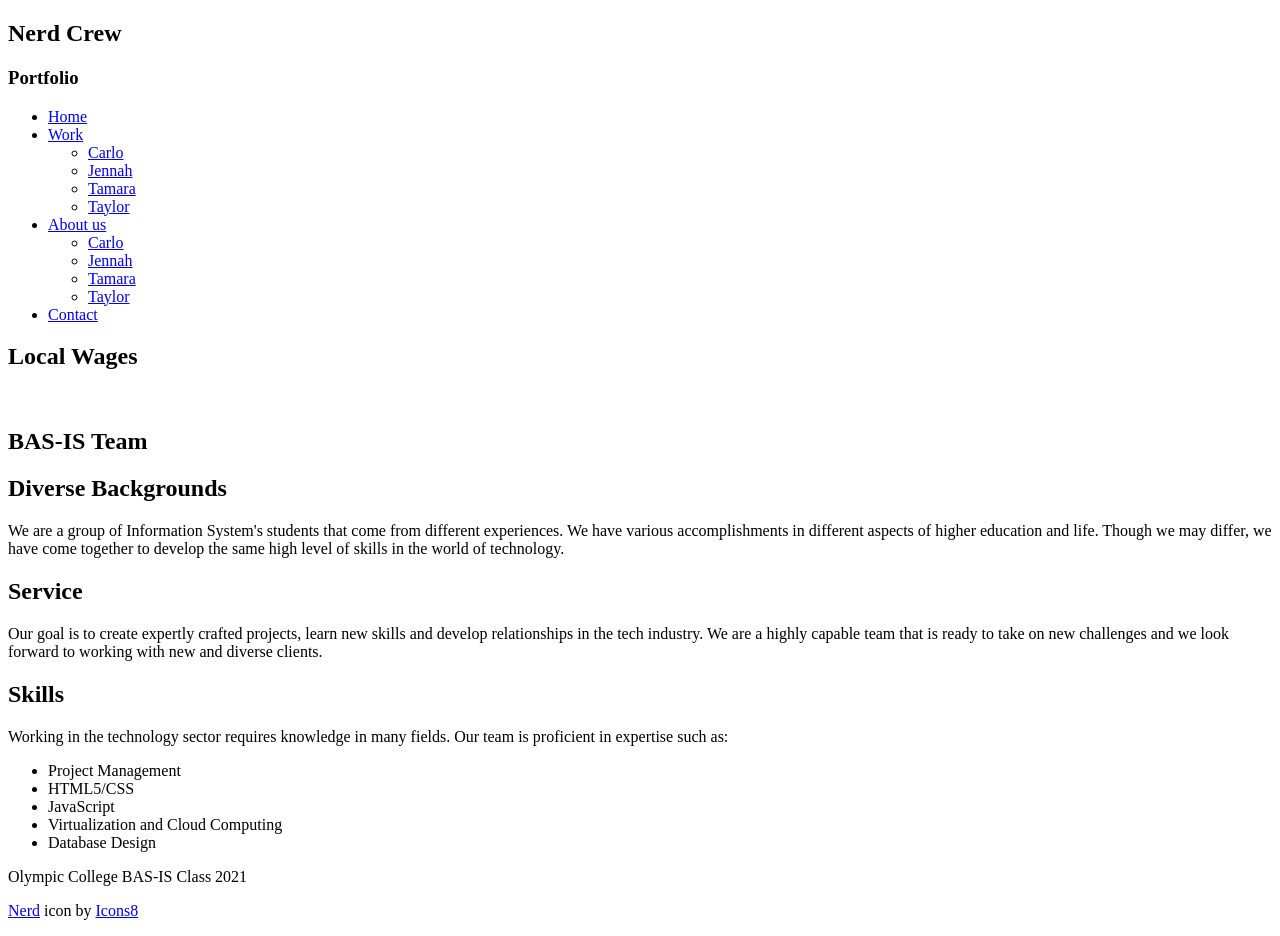
==== index.html @ c64f8831 "Added group pic" ====
<!doctype html>

<html lang="en">

<head>

    <title>Nerd Crew Portfolio</title>
    <meta charset="utf-8">
    <meta name="viewport" content="width=device-width, initial-scale=1">
    <link rel="shortcut icon" href="images/icons8-nerd-100.png">
    <link rel="stylesheet" href="styles/normalize.css">
    <link rel="stylesheet" href="styles/main.css">
    <link rel="stylesheet" href="styles/slicknav.css">
    <link rel="preconnect" href="https://fonts.googleapis.com">
    <link rel="preconnect" href="https://fonts.gstatic.com" crossorigin>
    <link
        href="https://fonts.googleapis.com/css2?family=Roboto:wght@100&family=Source+Code+Pro:ital,wght@1,900&display=swap"
        rel="stylesheet">
    <link rel="preconnect" href="https://fonts.googleapis.com">
    <link rel="preconnect" href="https://fonts.gstatic.com" crossorigin>
    <link
        href="https://fonts.googleapis.com/css2?family=Roboto:wght@100;400&family=Source+Code+Pro:ital,wght@1,900&display=swap"
        rel="stylesheet">
    <script src="https://code.jquery.com/jquery-3.2.1.min.js"></script>
    <script src="js/jquery.slicknav.min.js"></script>
    <script type="text/javascript">
        $(document).ready(function () {
            $('#nav_menu').slicknav({
                prependTo: "#mobile_menu"
            });
        });
    </script>
</head>

<body>
    <header>
        <h2>Nerd Crew</h2>
        <h3>Portfolio</h3>
    </header>
    <nav id="mobile_menu"></nav>
    <nav id="nav_menu">
        <ul id="menu">
            <li><a class="current" href="index.html">Home</a></li>
            <li><a href="work.html">Work</a>
                <ul>
                    <li><a href="carlowork.html">Carlo</a></li>
                    <li><a href="jennahwork.html">Jennah</a></li>
                    <li><a href="tamarawork.html">Tamara</a></li>
                    <li><a href="taylorwork.html">Taylor</a></li>
                </ul>
            </li>
            <li> <a href="#">About us</a>
                <ul>
                    <li><a href="carlo.html">Carlo</a></li>
                    <li><a href="jennah.html">Jennah</a></li>
                    <li><a href="tamara.html">Tamara</a></li>
                    <li><a href="taylor.html">Taylor</a></li>
                </ul>
            </li>
            <li class="lastitem"><a href="contact.html">Contact</a></li>
        </ul>
    </nav>
    <main>
        <aside id="jobs">
            <h2>Local Wages</h2>
        </aside>
        <section>

            <img class="home-image" src="images/grouppic.jpg" alt="">
        </section>
        <section class="sec2">
            <h1>BAS-IS Team</h1>
            <h2>Diverse Backgrounds</h2>
            <p>We are a group of Information System's students that come from different experiences. We have various
                accomplishments in different aspects of higher education and life. Though we may differ, we have come
                together to develop the same high level of skills in the world of technology.</p>
            <h2>
                Service
            </h2>
            <p>
                Our goal is to create expertly crafted projects, learn new skills and develop relationships in the tech
                industry. We are a highly capable team that is ready to take on new challenges and we look forward to
                working with new and diverse clients.
            </p>
            <h2>
                Skills
            </h2>
            <p>
                Working in the technology sector requires knowledge in many fields. Our team is proficient in expertise
                such as:
            </p>
            <ul>
                <li>
                    Project Management
                </li>
                <li>
                    HTML5/CSS
                </li>
                <li>
                    JavaScript
                </li>
                <li>
                    Virtualization and Cloud Computing
                </li>
                <li>
                    Database Design
                </li>
            </ul>
        </section>

    </main>
    <footer>
        <p>Olympic College BAS-IS Class 2021</p>
        <p><a target="_blank" href="https://icons8.com/icon/2753/nerd">Nerd</a> icon by <a target="_blank"
                href="https://icons8.com">Icons8</a></p>
    </footer>
    <script src="js/occupation.js"></script>
</body>

</html>
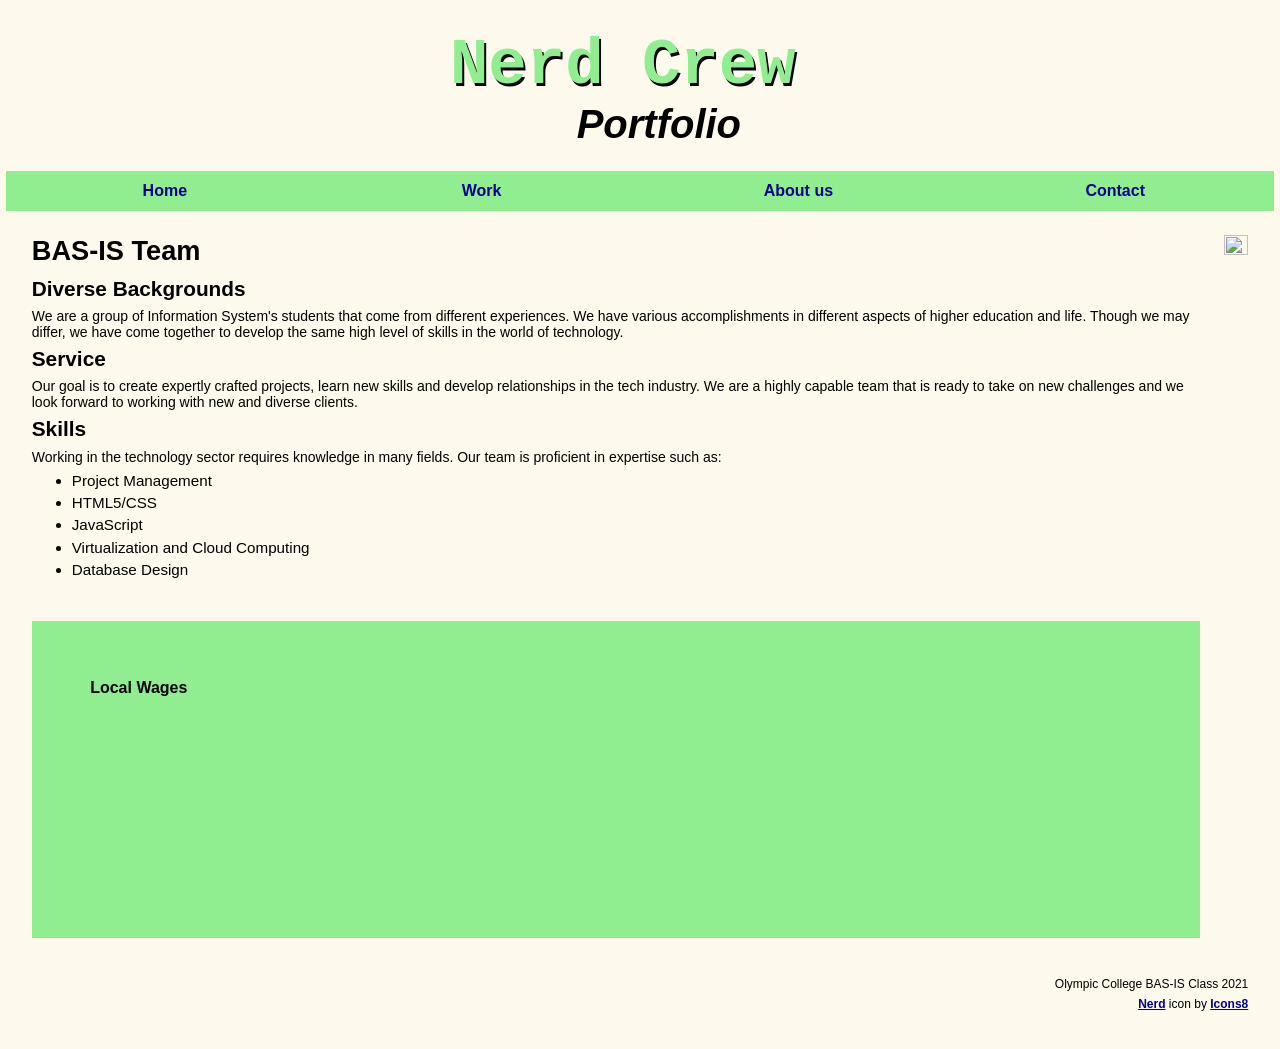
==== commit f2e4d9b2: "tweeks" ====
--- a/index.html
+++ b/index.html
@@ -41,7 +41,7 @@
     <nav id="nav_menu">
         <ul id="menu">
             <li><a class="current" href="index.html">Home</a></li>
-            <li><a href="work.html">Work</a>
+            <li><a href="#">Work</a>
                 <ul>
                     <li><a href="carlowork.html">Carlo</a></li>
                     <li><a href="jennahwork.html">Jennah</a></li>
@@ -65,8 +65,10 @@
             <h2>Local Wages</h2>
         </aside>
         <section>
-
+          <p id="pic">
             <img class="home-image" src="images/grouppic.jpg" alt="">
+			
+			</p>
         </section>
         <section class="sec2">
             <h1>BAS-IS Team</h1>
@@ -110,6 +112,12 @@
 
     </main>
     <footer>
+	<p>
+	</p>
+	<p>
+	</p>
+	<p>
+	</p>
         <p>Olympic College BAS-IS Class 2021</p>
         <p><a target="_blank" href="https://icons8.com/icon/2753/nerd">Nerd</a> icon by <a target="_blank"
                 href="https://icons8.com">Icons8</a></p>
--- a/styles/main.css
+++ b/styles/main.css
@@ -0,0 +1,318 @@
+/* type selectors */
+
+body {
+	font-family: 'Roboto', Arial, Helvetica, sans-serif;
+    font-size: 100%;
+    width: 99%;
+    max-width: 1300px;
+	background-color: #FDF9ED;
+	margin: 15px auto;
+	padding: 15px 0;
+	/* border: 1px solid black; */
+    display: grid;
+    grid-template: repeat(4, auto) / 1fr;
+    grid-gap: 1.5em;
+    grid-template-areas:
+        "head"
+        "navi"
+        "main"
+        "foot";    
+}
+section, aside, h1, h2, h3, p {
+	margin: 0;
+	padding: 0;
+}
+a {
+	font-weight: bold;
+}
+a:link,
+a:visited {
+    color: #00008b;
+}
+a:hover, a:focus { color: black; }
+
+p {
+	font-size: .875em;
+	padding-bottom: .5em;
+}
+em { font-weight: bold; }
+
+/* the styles for the header */
+header { 
+    grid-area: head;
+}
+header h2 {
+    font-family: 'Roboto',
+    sans-serif;
+    font-family: 'Source Code Pro',
+    monospace;
+	font-size: 4em;
+    color: #90ee90;
+    text-shadow: 2px 3px 0 black;
+    margin-left: 35%;
+
+}
+header h3 {
+	font-size: 2.5em;
+	font-style: italic;
+    margin-left: 1%;
+	margin-left: 45%;
+}
+header img {
+    width: 8%;
+    max-width: 100px;
+    min-width: 40px;
+	float: left;
+	margin-left: 2%;
+}
+
+/* The styles for the navigation menu */
+#menu li {
+    display: block;
+    transition-duration: 0.5s;
+}
+
+#menu li:hover {
+    cursor: pointer;
+}
+
+ #menu li ul {
+    visibility: hidden;
+    opacity: 0;
+    position: absolute;
+    transition: all 0.5s ease;
+    width: 300px;
+    display: none;
+}
+
+#menu li:hover>ul,
+ul li ul:hover {
+    visibility: visible;
+    opacity: 1;
+    display: block;
+}
+
+#menu li ul li {
+    clear: both;
+    width: 100%;
+}
+#nav_menu {
+    grid-area: navi;
+}
+#nav_menu ul {
+	list-style: none;
+    display: grid;
+    grid-template: auto / repeat(4, 1fr);
+    align-content: center;
+	margin: 0;
+	padding: 0;
+}
+#nav_menu ul li a {
+	text-align: center;
+	display: block;
+	padding: .7em 0;
+	text-decoration: none;
+	background-color: #90ee90;
+}
+#nav_menu ul li a.current {
+	color: #00008b !important;
+}
+
+/* the styles for the main element */
+main {
+    margin: 0 2%;
+    grid-area: main;
+    display: grid;
+    grid-template: repeat(3, 1fr);
+    grid-gap: 2%;
+    grid-template-areas:
+        "sec2 sec sec"
+        "side sec sec";
+}
+
+/* the styles for the section */
+section {
+    grid-area: sec;
+}
+.sec2 {
+    grid-area: sec2;
+}
+
+.slip {
+    font-size: .8em;
+    font-weight: bold;
+    line-height: 1.25em;
+    background-color: white;
+    padding: .5em;
+}
+section ul { 
+	margin-top: 0;
+	margin-bottom: 1.5em; 
+}
+section li {
+	font-size: 95%;
+	padding-bottom: .35em;
+}
+section h1 {
+	font-size: 170%; 
+	margin-bottom: 0.35em;
+}
+section h2 {
+	font-size: 1.3em;
+	margin-bottom: 0.35em;
+}
+
+
+
+#contact_us { margin-top: 1em; }
+a.date_passed  { color: gray; }
+
+/* the styles for the sidebar */
+aside {
+    max-height: 180px;
+    min-height: 200px;    
+	padding: 5%;
+	background-color: #90ee90;
+    grid-area: side;
+}
+aside h2 {
+	font-size: 1em;
+	padding-bottom: .5em;
+}
+aside h3 {
+	font-size: 1em;
+	color: #931420;
+	padding-bottom: .5em;
+}
+aside p {
+    margin-bottom: .5em;
+}
+
+/* the styles for the footer */
+footer {
+	/* border-top: 2px solid #b4b4b4; */
+	padding-top: .7em;
+    grid-area: foot;
+}
+footer p {
+	font-size: .75em;
+    text-align: right;
+    margin-right: 2%;
+}
+#mobile_menu {
+    display: none;
+}
+
+.home-image {
+    width: 100%;
+    height: 100%;
+    object-fit: cover;
+}
+
+/* media queries */
+
+/* tablet portrait to standard 960 */
+@media only screen and (max-width: 959px) {
+    #nav_menu ul li a {
+	    font-size: .875em;
+    }
+    section h1 {
+	    font-size: 1.5em;
+    }
+    section h2, aside h2 {
+	    font-size: 1.125em;
+    }
+}
+
+/* mobile landscape to tablet portrait */
+@media only screen and (max-width: 767px) {
+    #nav_menu {
+    	display: none;
+    }
+    #mobile_menu {
+    	display: block;
+    }
+    .slicknav_menu {
+	    background-color: #facd8a !important;	
+    }
+    body {
+	    width: 100%;
+	    margin: 0;
+	    border: none;
+        grid-gap: 1.5em;
+    }
+    header {
+        display: grid;
+        grid-template: repeat(3, auto) / 1fr;
+        grid-gap: .3em;
+        justify-items: center;        
+    }
+    header h2 {
+	    font-size: 1.625em;
+        text-align: center;
+	    margin-left: 0;
+    }
+    header h3 {
+	    font-size: 1em;
+        text-align: center;
+	    margin-left: 0;
+    }
+    header img {
+        float: none;
+        margin-left: 0;
+        margin-bottom: 1em;
+    }
+    #mobile_menu {
+        grid-area: navi;
+    }
+    main {
+        margin: 0;
+        grid-template: auto auto / 1fr;
+        grid-gap: .5em;
+        grid-template-areas:
+            "sec"
+            "sec2"
+            "side";
+    }
+    section {
+	    width: 96%;
+        margin: 0 2%;
+	    padding-right: 0;
+    }
+    aside {
+ 	    width: 88%;
+        margin: 0 2%;
+        padding: 2%;
+    }
+    footer {
+        margin-right: 0;
+    }
+    footer p {
+        text-align: center;
+    }
+}
+
+/* mobile portrait to mobile landscape */
+@media only screen and (max-width: 479px) {
+    header h2 {
+	    font-size: 1.375em;
+    }
+    header h3 {
+	    font-size: .8125em;
+    }
+    p {
+	    font-size: .875em;
+    }
+    section h1, section h2, aside h2 {
+	    font-size: 1em;
+    }
+    section li {
+	    font-size: .875em;
+    }
+    aside h3 {
+	    font-size: .9375em;
+    }
+    footer p {
+	    font-size: .6875em;
+    }
+}
